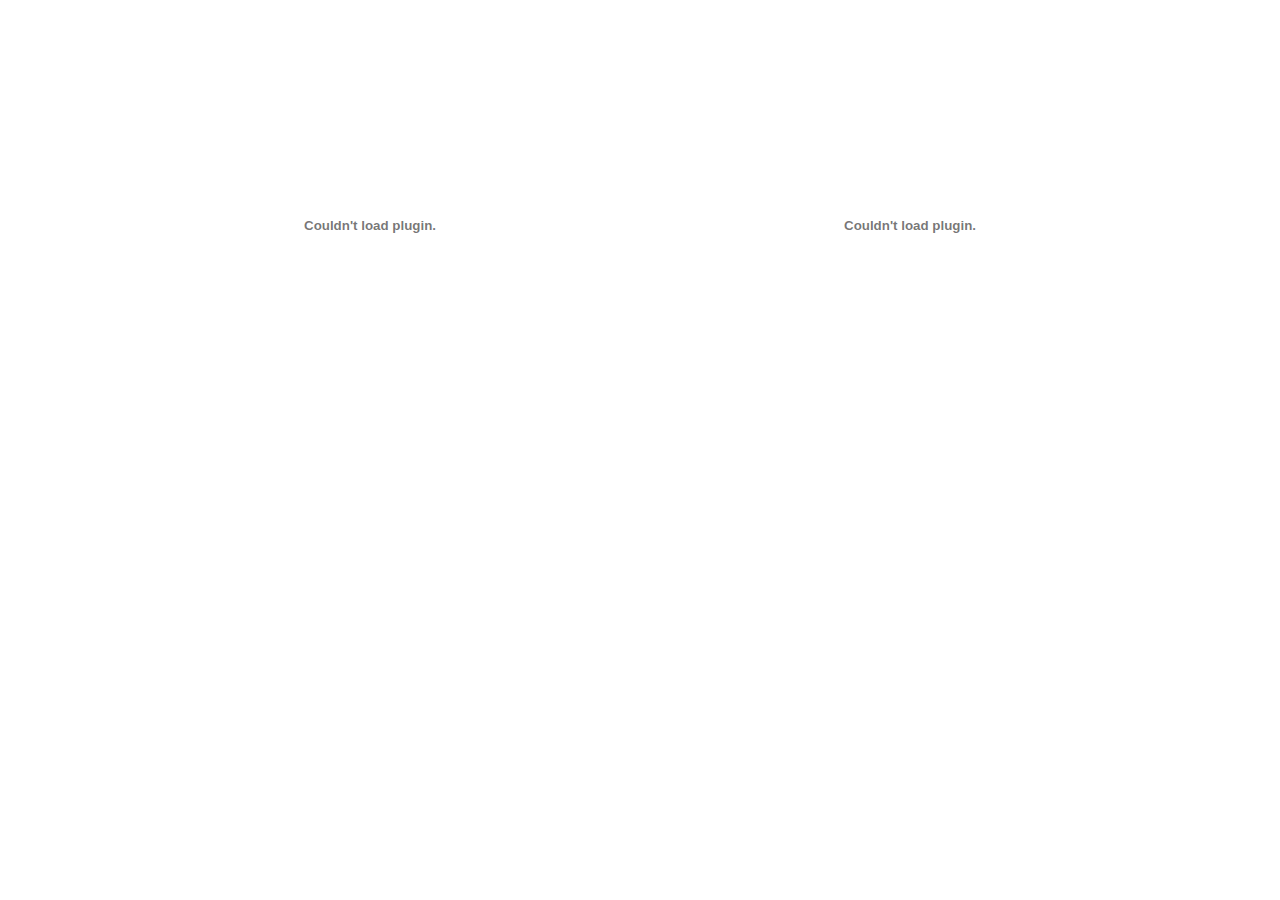
==== Flash Games.html @ 13b60ead "added actual games" ====
<!DOCTYPE html>
<html>

          <head>
            <!-- Website title -->
            <title>Flash Games</title>

            <!-- Favicon Files -->
            <link rel="apple-touch-icon-precomposed" sizes="57x57" href="/favicon/apple-touch-icon-57x57.png" />
            <link rel="apple-touch-icon-precomposed" sizes="114x114" href="/favicon/apple-touch-icon-114x114.png" />
            <link rel="apple-touch-icon-precomposed" sizes="72x72" href="/favicon/apple-touch-icon-72x72.png" />
            <link rel="apple-touch-icon-precomposed" sizes="144x144" href="/favicon/apple-touch-icon-144x144.png" />
            <link rel="apple-touch-icon-precomposed" sizes="60x60" href="/favicon/apple-touch-icon-60x60.png" />
            <link rel="apple-touch-icon-precomposed" sizes="120x120" href="/favicon/apple-touch-icon-120x120.png" />
            <link rel="apple-touch-icon-precomposed" sizes="76x76" href="/favicon/apple-touch-icon-76x76.png" />
            <link rel="apple-touch-icon-precomposed" sizes="152x152" href="/favicon/apple-touch-icon-152x152.png" />
            <link rel="icon" type="image/png" href="/favicon/favicon-196x196.png" sizes="196x196" />
            <link rel="icon" type="image/png" href="/favicon/favicon-96x96.png" sizes="96x96" />
            <link rel="icon" type="image/png" href="/favicon/favicon-32x32.png" sizes="32x32" />
            <link rel="icon" type="image/png" href="./favicon/favicon-16x16.png" sizes="16x16" />
            <link rel="icon" type="image/png" href="/favicon/favicon-128.png" sizes="128x128" />
            <meta name="application-name" content="QvGames"/>
            <meta name="msapplication-TileColor" content="#FFFFFF" />
            <meta name="msapplication-TileImage" content="/favicon/mstile-144x144.png" />
            <meta name="msapplication-square70x70logo" content="/favicon/mstile-70x70.png" />
            <meta name="msapplication-square150x150logo" content="/favicon/mstile-150x150.png" />
            <meta name="msapplication-wide310x150logo" content="/favicon/mstile-310x150.png" />
            <meta name="msapplication-square310x310logo" content="/favicon/mstile-310x310.png" />
    </head>
<body>
<!-- Use Boxmen -->

<div style="padding-top: 15px; text-align: center;">
        <p style="text-align: center;">

             </p><center>
<script type="text/javascript">
document.write('<OBJECT classid="clsid:D27CDB6E-AE6D-11cf-96B8-444553540000" codebase="http://download.macromedia.com/pub/shockwave/cabs/flash/swflash.cab#version=7,0,19,0" WIDTH="540" HEIGHT="372" id="FlashContent">');
document.write('<PARAM NAME="movie" VALUE="http://www.miniclipgamez.com/games/files/lava-escape.swf">');
document.write('<PARAM NAME="quality" VALUE="high">');
document.write('<PARAM NAME="AllowScriptAccess" VALUE="never">');
document.write('<embed width="540" height="372" src="http://www.miniclipgamez.com/games/files/lava-escape.swf" quality="high" NAME="FlashContent" AllowScriptAccess="never" TYPE="application/x-shockwave-flash" PLUGINSPAGE="http://www.macromedia.com/go/getflashplayer"></embed>');
document.write('</OBJECT>');
</script><object classid="clsid:D27CDB6E-AE6D-11cf-96B8-444553540000" codebase="http://download.macromedia.com/pub/shockwave/cabs/flash/swflash.cab#version=7,0,19,0" width="540" height="372" id="FlashContent"><param name="movie" value="http://www.miniclipgamez.com/games/files/use-boxmen.swf"><param name="quality" value="high"><param name="AllowScriptAccess" value="never"><embed width="540" height="372" src="http://www.miniclipgamez.com/games/files/use-boxmen.swf" quality="high" name="FlashContent" allowscriptaccess="never" type="application/x-shockwave-flash" pluginspage="http://www.macromedia.com/go/getflashplayer"></object>
<noscript>
&lt;OBJECT classid="clsid:D27CDB6E-AE6D-11cf-96B8-444553540000" codebase="http://download.macromedia.com/pub/shockwave/cabs/flash/swflash.cab#version=7,0,19,0" WIDTH="540" HEIGHT="372" id="FlashContent"&gt;
&lt;PARAM NAME="movie" VALUE="http://www.miniclipgamez.com/games/files/lava-escape.swf"&gt;
&lt;PARAM NAME="quality" VALUE="high"&gt;
&lt;PARAM NAME="AllowScriptAccess" VALUE="never"&gt;
&lt;embed width="540" height="372" src="http://www.miniclipgamez.com/games/files/use-boxmen.swf" quality="high" NAME="FlashContent" AllowScriptAccess="never" TYPE="application/x-shockwave-flash" PLUGINSPAGE="http://www.macromedia.com/go/getflashplayer"&gt;&lt;/embed&gt;
&lt;/OBJECT&gt;
</noscript>
</center></div> <p style="padding: 100px;"></p>

<!-- Some Other Game -->
<br>

</body>
</html>
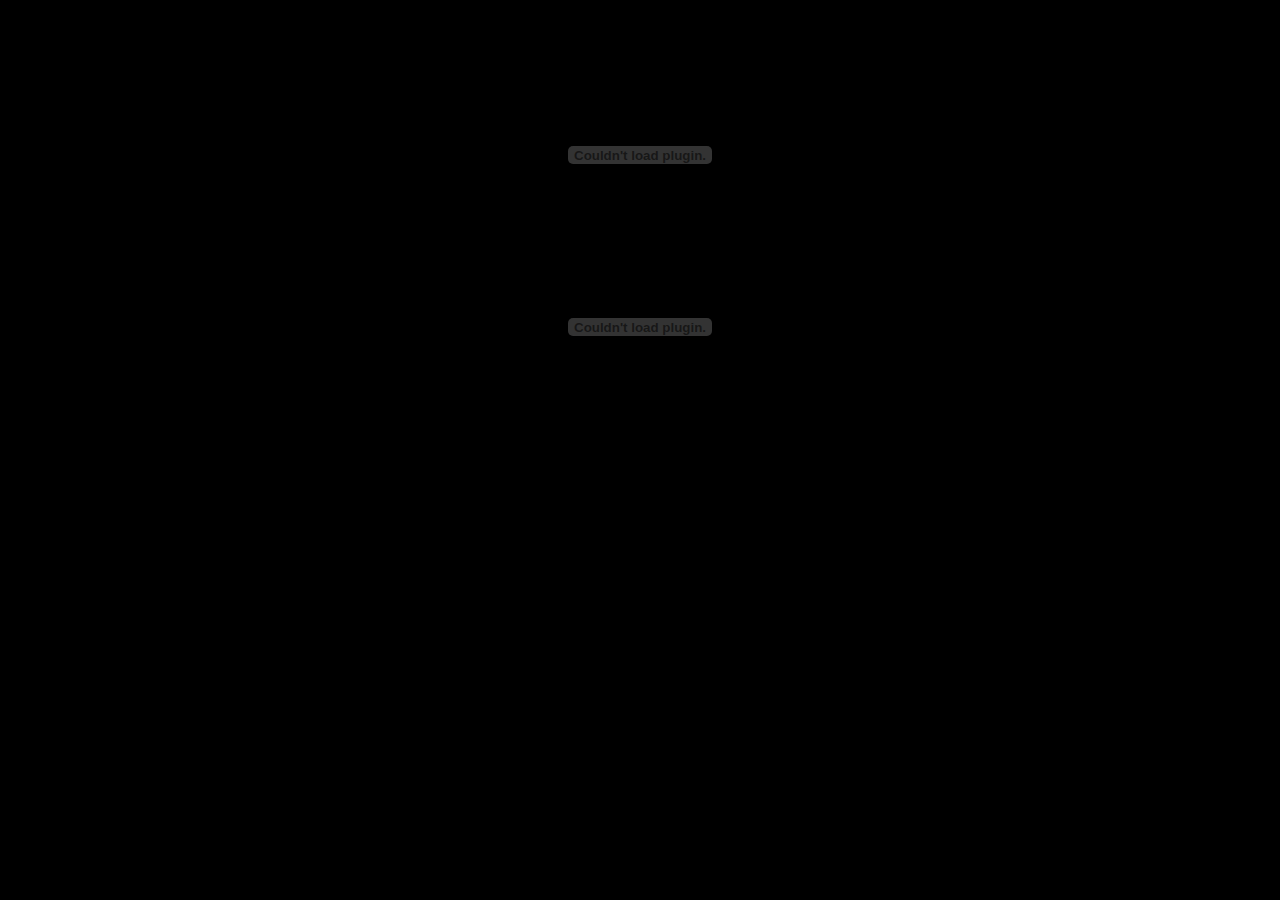
==== commit 3e808acd: "attempted to fix flash games" ====
--- a/Flash Games.html
+++ b/Flash Games.html
@@ -28,32 +28,22 @@
             <meta name="msapplication-square310x310logo" content="/favicon/mstile-310x310.png" />
     </head>
 <body>
+<html>
+<head>
+</head>
+<body bgcolor="#00000">  
+<center> <br><br><br><br>
 <!-- Use Boxmen -->
+<object width="725" height="500"> 
+<param name="use boxmen" value="http://www.miniclipgamez.com/games/files/use-boxmen.swf">  
+<embed src="http://www.miniclipgamez.com/games/files/use-boxmen.swf" width="100%" height="100%">
+<br><br>
+<!-- Lava Game -->
+<object width="725" height="500"> 
+<param name="use boxmen" value="http://www.miniclipgamez.com/games/files/lava-escape.swf">  
+<embed src="http://www.miniclipgamez.com/games/files/lava-escape.swf" width="100%" height="100%">
 
-<div style="padding-top: 15px; text-align: center;">
-        <p style="text-align: center;">
-
-             </p><center>
-<script type="text/javascript">
-document.write('<OBJECT classid="clsid:D27CDB6E-AE6D-11cf-96B8-444553540000" codebase="http://download.macromedia.com/pub/shockwave/cabs/flash/swflash.cab#version=7,0,19,0" WIDTH="540" HEIGHT="372" id="FlashContent">');
-document.write('<PARAM NAME="movie" VALUE="http://www.miniclipgamez.com/games/files/lava-escape.swf">');
-document.write('<PARAM NAME="quality" VALUE="high">');
-document.write('<PARAM NAME="AllowScriptAccess" VALUE="never">');
-document.write('<embed width="540" height="372" src="http://www.miniclipgamez.com/games/files/lava-escape.swf" quality="high" NAME="FlashContent" AllowScriptAccess="never" TYPE="application/x-shockwave-flash" PLUGINSPAGE="http://www.macromedia.com/go/getflashplayer"></embed>');
-document.write('</OBJECT>');
-</script><object classid="clsid:D27CDB6E-AE6D-11cf-96B8-444553540000" codebase="http://download.macromedia.com/pub/shockwave/cabs/flash/swflash.cab#version=7,0,19,0" width="540" height="372" id="FlashContent"><param name="movie" value="http://www.miniclipgamez.com/games/files/use-boxmen.swf"><param name="quality" value="high"><param name="AllowScriptAccess" value="never"><embed width="540" height="372" src="http://www.miniclipgamez.com/games/files/use-boxmen.swf" quality="high" name="FlashContent" allowscriptaccess="never" type="application/x-shockwave-flash" pluginspage="http://www.macromedia.com/go/getflashplayer"></object>
-<noscript>
-&lt;OBJECT classid="clsid:D27CDB6E-AE6D-11cf-96B8-444553540000" codebase="http://download.macromedia.com/pub/shockwave/cabs/flash/swflash.cab#version=7,0,19,0" WIDTH="540" HEIGHT="372" id="FlashContent"&gt;
-&lt;PARAM NAME="movie" VALUE="http://www.miniclipgamez.com/games/files/lava-escape.swf"&gt;
-&lt;PARAM NAME="quality" VALUE="high"&gt;
-&lt;PARAM NAME="AllowScriptAccess" VALUE="never"&gt;
-&lt;embed width="540" height="372" src="http://www.miniclipgamez.com/games/files/use-boxmen.swf" quality="high" NAME="FlashContent" AllowScriptAccess="never" TYPE="application/x-shockwave-flash" PLUGINSPAGE="http://www.macromedia.com/go/getflashplayer"&gt;&lt;/embed&gt;
-&lt;/OBJECT&gt;
-</noscript>
-</center></div> <p style="padding: 100px;"></p>
-
-<!-- Some Other Game -->
-<br>
-
-</body>
-</html>+</object> 
+ </center>
+        </body>
+          </html>
